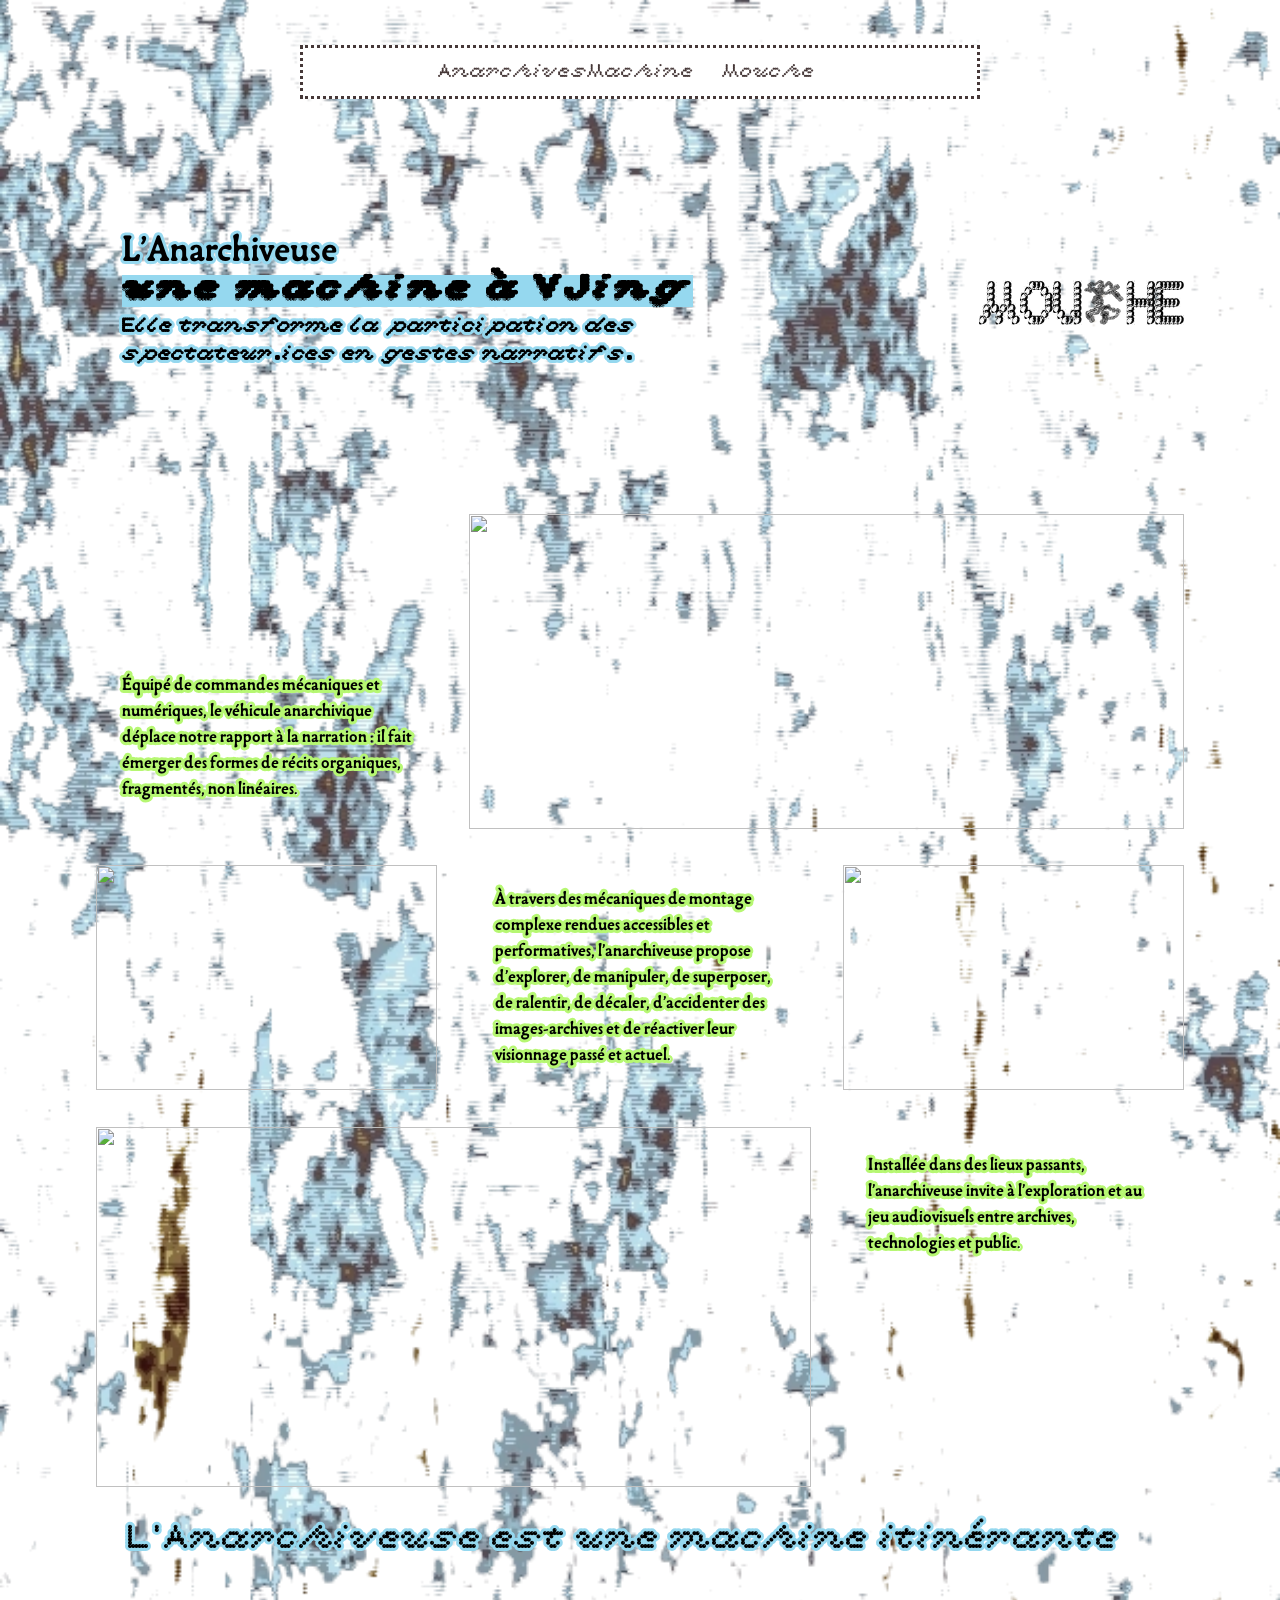
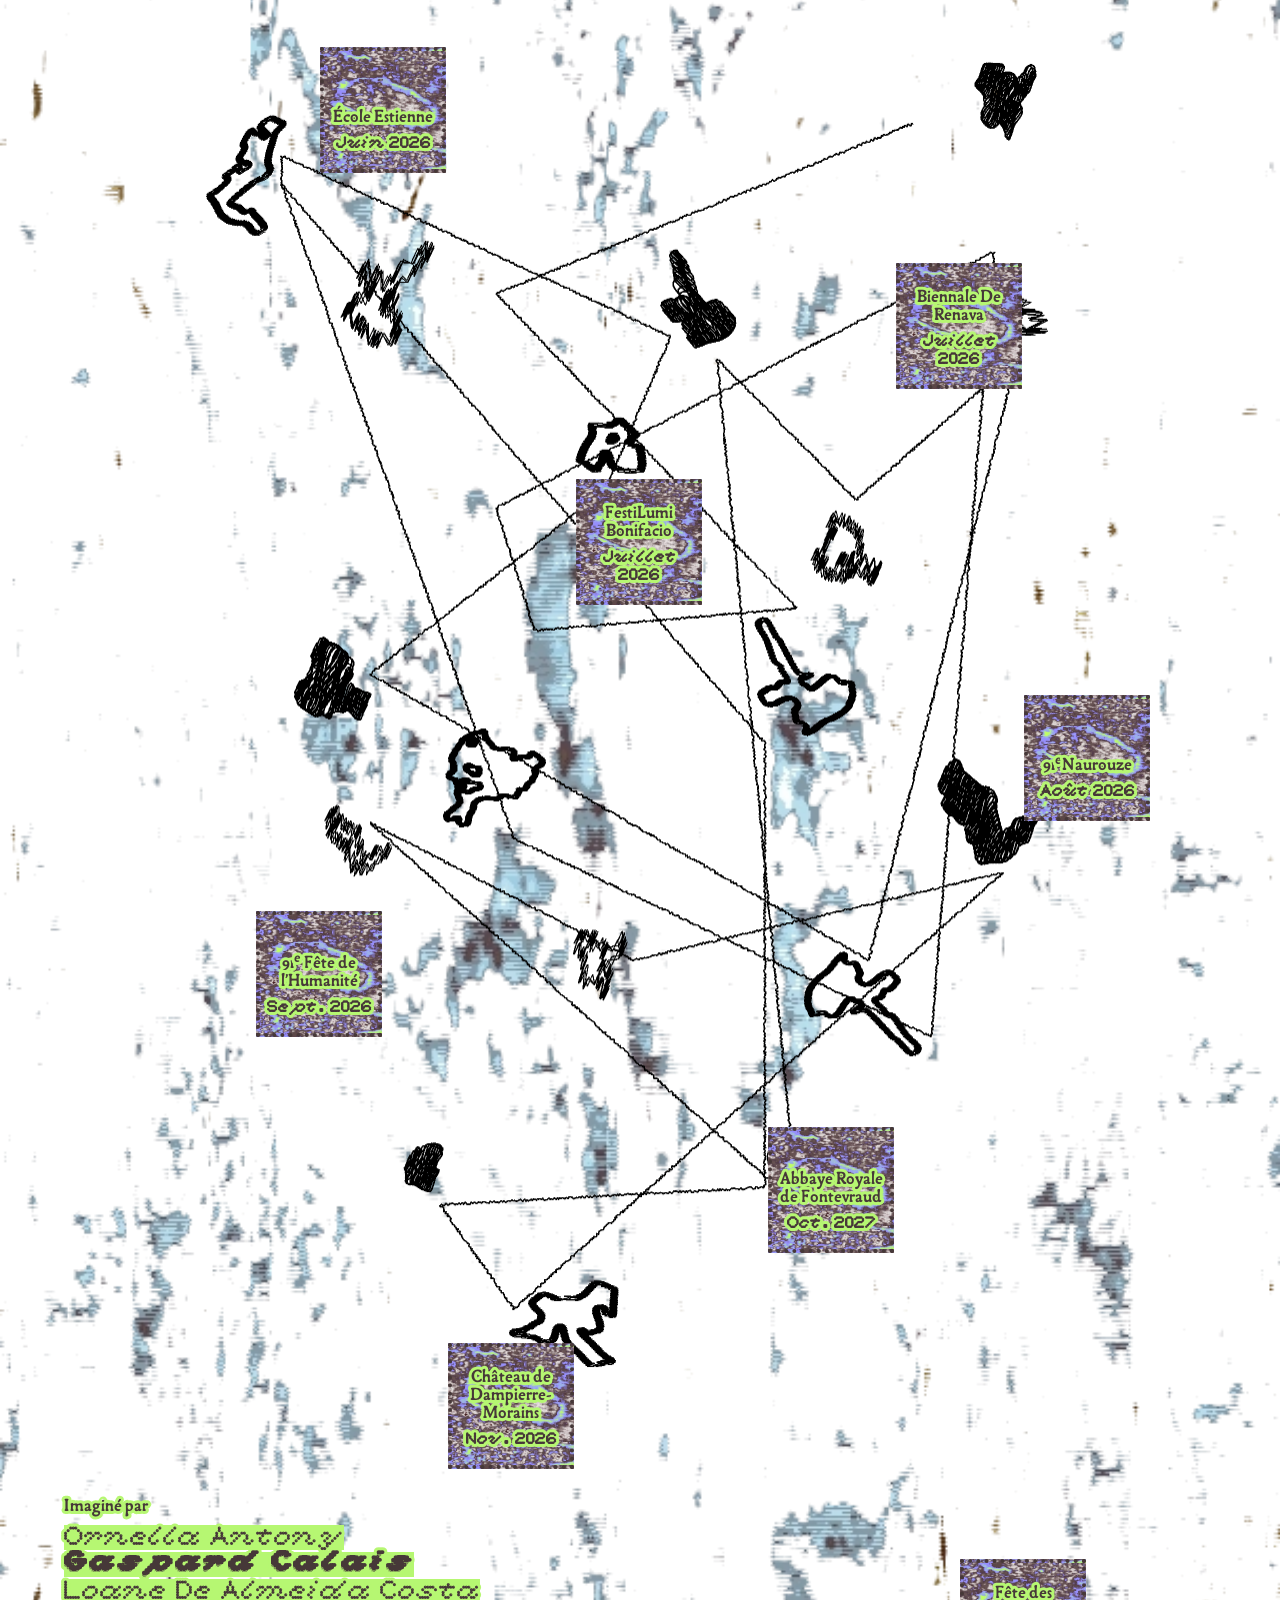
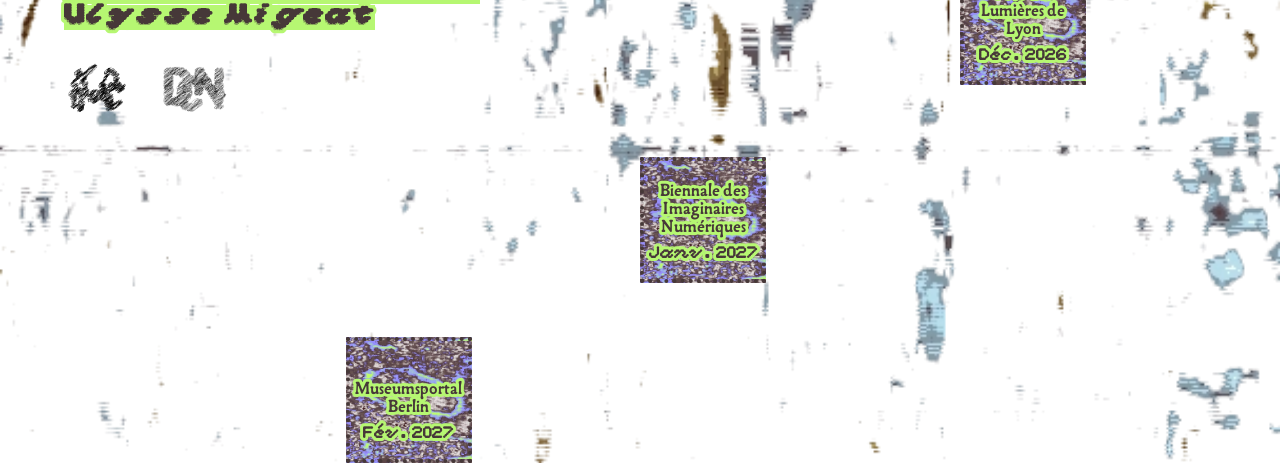
==== Machine.html @ 0e3a9652 "Avancée Page Machine" ====
<!DOCTYPE html>
<html lang="fr">
<head>
  <meta charset="UTF-8" />
  <meta name="viewport" content="width=device-width, initial-scale=1.0" />
  <title>Collectif Mouche</title>
  <link rel="stylesheet" href="Style_Machine.css" />
</head>
<body>

<header class="topnav">
  <div class="nav-item">
    <a href="index.html" data-text="Anarchives">Anarchives</a>
    <a href="Machine.html" data-text="Machine" data-popup="popup-machine">Machine</a>    
    <a href="Mouche.html" data-text="Mouche" data-popup="popup-mouche">Mouche</a>
  </div>
</header>

<section class="layout-grid">

  <div class="bloc-texte bloc-titre-texte">
    <h2>L'Anarchiveuse <br><strong>une machine à VJing</strong> </h2>
    <h3>Elle transforme la participation des spectateur.ices en gestes narratifs.</h3>
  </div>
  <div class="bloc-img bloc-titre-img">
    <img src="images/logo_mouche_lettres.webp" alt="">
  </div>

  <div class="bloc-texte bloc-1">
    <p>Équipé de commandes mécaniques et numériques, le véhicule anarchivique déplace notre rapport à la narration : il fait émerger des formes de récits organiques, fragmentés, non linéaires.</p>
  </div>
  <div class="bloc-img bloc-2">
    <img src="images/Temp.webp" alt="">
  </div>

  <div class="bloc-img bloc-3">
    <img src="images/Temp.webp" alt="">
  </div>
  <div class="bloc-texte bloc-4">
    <p>À travers des mécaniques de montage complexe rendues accessibles et performatives, l'anarchiveuse propose d'explorer, de manipuler, de superposer, de ralentir, de décaler, d'accidenter des images-archives et de réactiver leur visionnage passé et actuel.</p>
  </div>
  <div class="bloc-img bloc-5">
    <img src="images/Temp.webp" alt="">
  </div>

  <div class="bloc-img bloc-6">
    <img src="images/Temp.webp" alt="">
  </div>
  <div class="bloc-texte bloc-7">
    <p>Installée dans des lieux passants, l'anarchiveuse invite à l'exploration et au jeu audiovisuels entre archives, technologies et public.</p>
  </div>

</section>

  <div class="carte">
    <h2>L'Anarchiveuse est une machine itinérante</h2>
    <div class ="lieu1">
        <h4>École Estienne</h4> 
        <p>Juin 2026</p>
    </div>
    <div class ="lieu2">
        <h4>Biennale De Renava</h4>
        <p>Juillet 2026</p>
    </div>
    <div class ="lieu3">
        <h4>FestiLumi Bonifacio</h4>
        <p>Juillet 2026</p>
    </div>
    <div class ="lieu4">
        <h4>91<sup>e</sup>Naurouze</h4>
        <p>Août 2026</p>
    </div>
    <div class ="lieu5">
        <h4>91<sup>e</sup> Fête de l'Humanité</h4>
        <p>Sept. 2026</p>
    </div>
    <div class ="lieu6">
        <h4>Abbaye Royale de Fontevraud</h4> 
        <p>Oct. 2027</p>
    </div>
    <div class ="lieu7">
        <h4>Château de Dampierre-Morains</h4> 
        <p>Nov. 2026</p>
    </div>
    <div class ="lieu8">
        <h4>Fête des Lumières de Lyon</h4> 
        <p>Déc. 2026</p>
    </div>
    <div class ="lieu9">
        <h4>Biennale des Imaginaires Numériques</h4> 
        <p>Janv. 2027</p>
    </div>
    <div class ="lieu10">
        <h4>Museumsportal Berlin</h4> 
        <p>Fév. 2027</p>
    </div>
  </div>  

  <!-- ══════════ FOOTER ══════════ -->
  <div class="footer-block">
    <p>Imaginé par</p>
    <h4><strong>Ornella Antony</strong></h4>
    <h4><span class="highlight">Gaspard Calais</span></h4>
    <h4><strong>Loane De Almeida Costa</strong></h4>
    <h4><span class="highlight">Ulysse Migeat</span></h4>
    <div class="footer-block-logos">
      <img src="images/logo_mouche_traits.webp" alt="Logo Mouche" />
      <img src="images/DCN.webp" alt="Logo DCN" />
    </div>
  </div>

</body>
</html>
---- Style_Machine.css ----
/* ============================================================
                            RESET
============================================================ */
* {
  margin: 0;
  padding: 0;
  box-sizing: border-box;
}


/* ============================================================
                            FONTS
============================================================ */

@font-face {
  font-family: 'BianzhidaiCloud';
  src: url('fonts/bianzhidai_noBG-Cloud.woff') format('woff');
  font-weight: normal;
  font-style: normal;
}

@font-face {
  font-family: 'BianzhidaiPearl';
  src: url('fonts/bianzhidai_noBG-Pearl.woff') format('woff');
  font-weight: normal;
  font-style: normal;
}

@font-face {
  font-family: 'Garabosse';
  src: url('fonts/Garabosse-Perle.woff') format('woff');
  font-weight: bold;
  font-style: normal;
}

@font-face {
  font-family: 'Roberte';
  src: url('fonts/Roberte-Regular.woff') format('woff');
  font-weight: normal;
  font-style: normal;
}

@font-face {
  font-family: 'BianzhidaiMessy';
  src: url('fonts/bianzhidai_noBG-Messy.woff') format('woff');
  font-weight: normal;
  font-style: normal;
}

/* ============================================================
                            BODY
============================================================ */

body {
  overflow-x: hidden;
  background-image: url(images/Fond_Bleu.webp);
  background-size: cover;
  animation: fadeIn 0.6s ease;
}

@keyframes fadeIn {
  from { opacity: 0; }
  to   { opacity: 1; }
}

.layout-grid {
  display: grid;
  grid-template-columns: repeat(3, 1fr);
  gap: 2rem;
  padding: 2rem;
  align-items: center;
  width: 90%;
  margin: 0 auto;
  margin-top: 10vh;
}

.bloc-img img {
  width: 100%;
  height: 100%;
  object-fit: cover;
  display: block;
}

/* Ligne 1 : titre sur 2 colonnes, image à droite */
.bloc-titre-texte { grid-column: 1 / 3; grid-row: 1; }
.bloc-titre-img   { grid-column: 3;     grid-row: 1; height: 40vh; }

.bloc-1 { grid-column: 1;     grid-row: 2; align-self: end; }
.bloc-2 { grid-column: 2 / 4; grid-row: 2; height: 35vh; }

.bloc-3 { grid-column: 1; grid-row: 3; height: 25vh; }
.bloc-4 { grid-column: 2; grid-row: 3; }
.bloc-5 { grid-column: 3; grid-row: 3; height: 25vh; }

.bloc-6 { grid-column: 1 / 3; grid-row: 4; height: 40vh; }
.bloc-7 { grid-column: 3;     grid-row: 4; align-self: start; }

.bloc-titre-img {
  display: flex;
  align-items: center;
  justify-content: right;
}

.bloc-titre-img img {
  width: 60%;
  height: auto;
  object-fit: cover;
}

/* ============================================================
                        BLOCS TEXTE GRILLE
============================================================ */

.bloc-texte {
  padding: clamp(1rem, 2vw, 2rem);
}

.bloc-texte h2 {
  font-family: 'Garabosse', sans-serif;
  font-weight: normal;
  font-size: clamp(28px, 2.5vw, 42px);
  color: #000000;
  line-height: 1.2;
  -webkit-text-stroke: 6px #95D8EF;
  paint-order: stroke fill;
}

.bloc-texte h3 {
  font-family: 'BianzhidaiPearl', sans-serif;
  font-weight: bold;
  font-size: clamp(16px, 1.5vw, 28px);
  color: #000000;
  line-height: 1.5;
  -webkit-text-stroke: 6px #95D8EF;
  paint-order: stroke fill;
}

.bloc-texte p {
  font-family: 'Garabosse', sans-serif;
  font-weight: bold;
  font-size: clamp(14px, 1.2vw, 22px);
  color: #000000;
  line-height: 1.7;
  -webkit-text-stroke: 6px #B6F772;
  paint-order: stroke fill;
}

.bloc-texte strong {
  font-family: 'BianzhidaiCloud', sans-serif;
  font-weight: normal;
  background-color: #95D8EF;
  -webkit-text-stroke: 0;
}

.bloc-texte .highlight {
  font-family: 'BianzhidaiCloud', sans-serif;
  font-weight: normal;
  background-color: #B6F772;
  -webkit-text-stroke: 0;
}

/* ============================================================
                            FOOTER
============================================================ */

.footer-block {
  padding: clamp(1.5rem, 3vw, 2.5rem) clamp(1.5rem, 5vw, 4rem);
  padding-top: 10vh;
  text-align: left;
}

.footer-block p {
  font-family: 'Garabosse', sans-serif;
  font-weight: bold;
  font-size: clamp(14px, 1.2vw, 20px);
  color: #463838;
  margin-bottom: 0.5rem;
  -webkit-text-stroke: 6px #B6F772;
  paint-order: stroke fill;
}

.footer-block h4 {
  font-size: clamp(18px, 2vw, 32px);
  font-weight: normal;
  line-height: 1;
}

.footer-block strong {
  font-family: 'BianzhidaiPearl', sans-serif;
  font-weight: normal;
  color: #463838;
  -webkit-text-stroke: 6px #B6F772;
  paint-order: stroke fill;
  background-color: #B6F772;
}

.footer-block .highlight {
  font-family: 'BianzhidaiCloud', sans-serif;
  font-weight: normal;
  color: #463838;
  -webkit-text-stroke: 6px #B6F772;
  paint-order: stroke fill;
  background-color: #B6F772;
}

.footer-block-logos {
  display: flex;
  align-items: center;
  justify-content: left;
  gap: 2rem;
  margin-top: 2rem;
}

.footer-block-logos img {
  height: clamp(30px, 4vw, 60px);
  width: auto;
}

/* ============================================================
                          CARTE
============================================================ */
.carte {
  width: 80%;
  background-image: url(images/Carte.webp);
  background-size: cover;
  background-position: center;
  aspect-ratio: 11 / 16;
  margin: 0 auto;
  overflow: visible;
}

.carte h2 {
  font-family: 'BianzhidaiPearl', sans-serif;
  font-weight: normal;
  font-size: clamp(22px, 2.5vw, 42px);
  color: #000000;
  line-height: 1.2;
  -webkit-text-stroke: 6px #95D8EF;
  paint-order: stroke fill;
}

.carte h4 {
  font-family: 'Garabosse', sans-serif;
  font-weight: bold;
  text-align: center;
  font-size: clamp(14px, 1.2vw, 20px);
  color: #463838;
  margin-bottom: 0.5rem;
  -webkit-text-stroke: 6px #B6F772;
  paint-order: stroke fill;
}

.carte p {
  font-family: 'BianzhidaiPearl', sans-serif;
  font-weight: bold;
  text-align: center;
  font-size: clamp(10px, 1.2vw, 16px);
  color: #463838;
  margin-bottom: 0.5rem;
  -webkit-text-stroke: 6px #B6F772;
  paint-order: stroke fill;
}

.lieu1  { top: 10vh; left: 15vw; }
.lieu2  { top: 20vh; left: 60vw; }
.lieu3  { top: 30vh; left: 35vw; }
.lieu4  { top: 40vh; left: 70vw; }
.lieu5  { top: 50vh; left: 10vw; }
.lieu6  { top: 60vh; left: 50vw; }
.lieu7  { top: 70vh; left: 25vw; }
.lieu8  { top: 80vh; left: 65vw; }
.lieu9  { top: 88vh; left: 40vw; }
.lieu10 { top: 94vh; left: 17vw;  }

.lieu1, .lieu2, .lieu3, .lieu4, .lieu5,
.lieu6, .lieu7, .lieu8, .lieu9, .lieu10 {
  height: 14vh;
  aspect-ratio: 1 / 1;
  background-image: url(images/vertviolet.webp);
  background-size: cover;
  background-position: center top;
  border: 4px dotted #463838;
  display: flex;
  flex-direction: column;
  align-items: center;
  justify-content: flex-end;
  text-align: center;
  position: relative;
  overflow: visible;
  padding-bottom: 0.5rem;
}

/* ============================================================
                          NAV
============================================================ */

.topnav {
  background-color: #ffffff;
  display: flex;
  justify-content: center;
  align-items: center;
  width: clamp(500px, 64vw, 680px);
  height: 6vh;
  position: fixed;
  top: 8%;
  left: 50%;   
  transform: translate(-50%, -50%);
  z-index: 999;
  border: 3.6px dotted #463838;
  overflow: visible;
  white-space: nowrap;
}

.nav-item {
  height: 100%;
  display: flex;
  align-items: center;
}

.nav-item > a {
  height: 100%;
  display: flex;
  align-items: center;
  justify-content: center;
  width: clamp(100px, 10vw, 200px);
  text-align: center;
  font-family: 'BianzhidaiPearl', sans-serif;
  color: #463838;
  text-decoration: none;
  font-size: clamp(9px, 2vw, 18px);
  position: relative;
}

.nav-item > a::after {
  content: attr(data-text);
  font-family: 'BianzhidaiMessy', sans-serif;
  font-size: clamp(7px, 1.8vw, 14px);
  color: #463838;
  position: absolute;
  inset: 0;
  display: flex;
  align-items: center;
  justify-content: center;
  opacity: 0;
}

.nav-item > a:hover { color: transparent; }
.nav-item > a:hover::after { opacity: 1; }
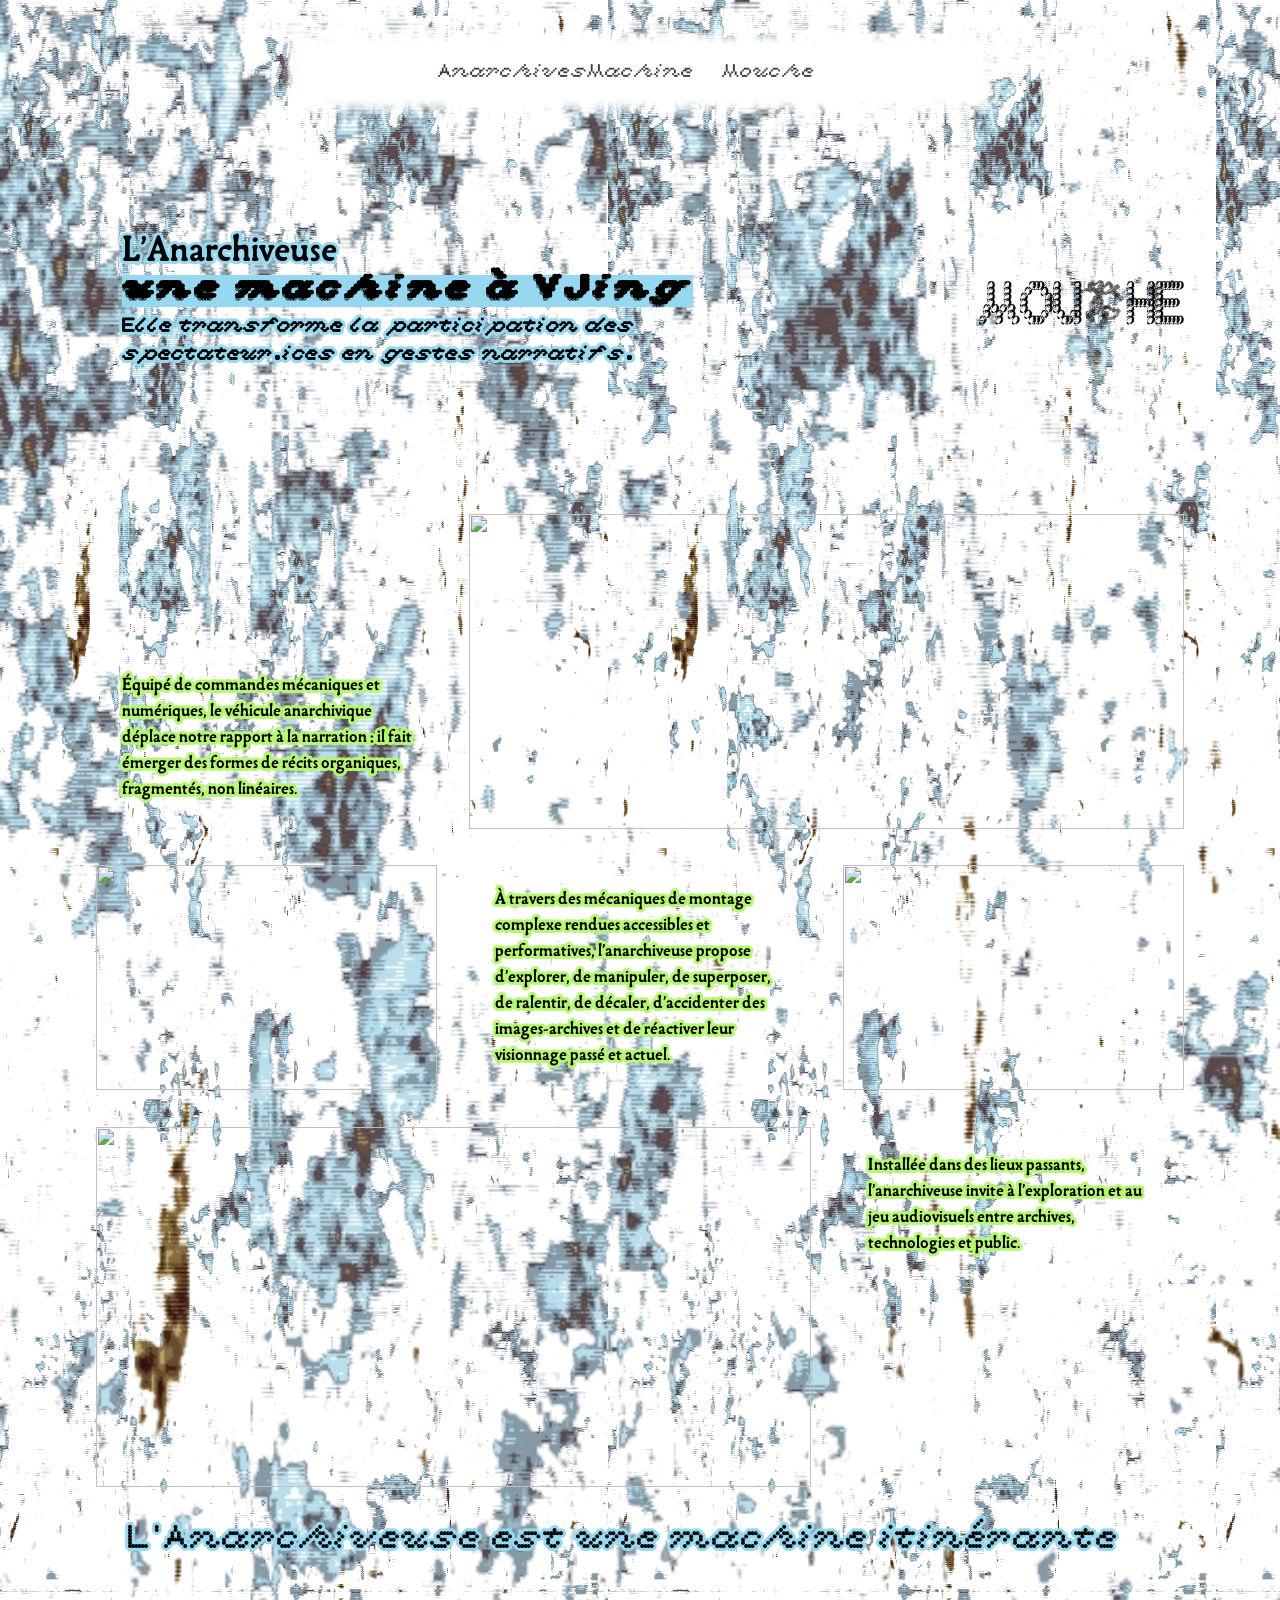
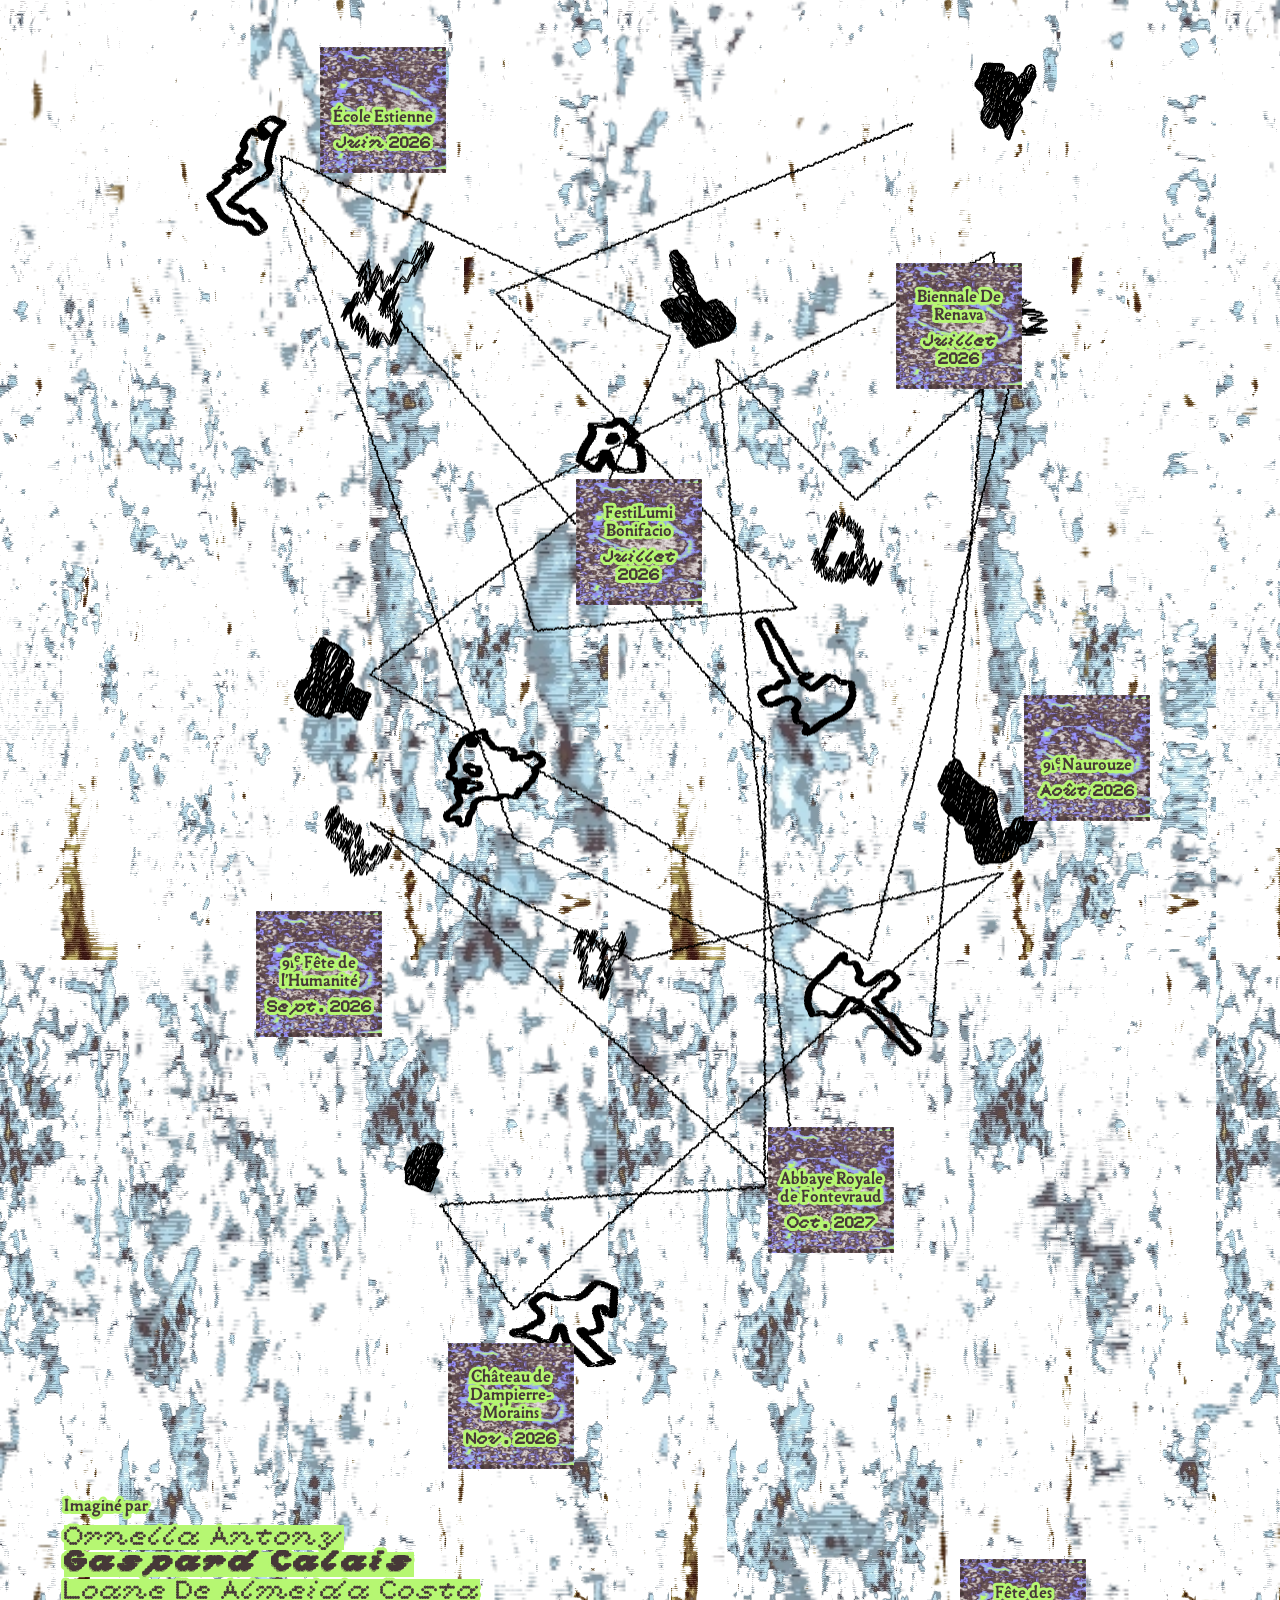
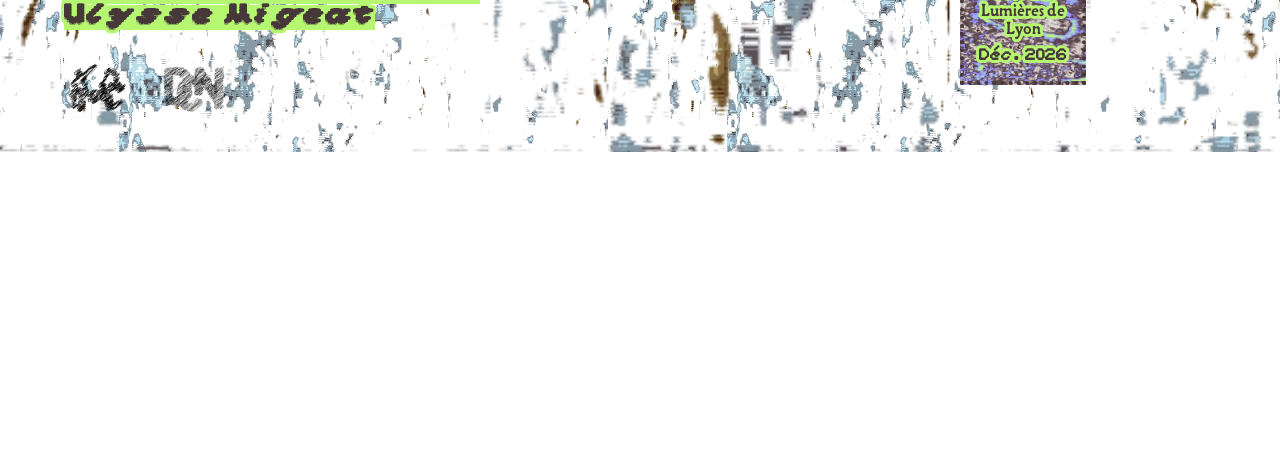
==== commit 7ff16333: "Rangement fichiers" ====
--- a/Machine.html
+++ b/Machine.html
@@ -8,6 +8,9 @@
 </head>
 <body>
 
+<!-------------------------------------------------------------
+                          MENU        
+-------------------------------------------------------------->
 <header class="topnav">
   <div class="nav-item">
     <a href="index.html" data-text="Anarchives">Anarchives</a>
@@ -16,6 +19,9 @@
   </div>
 </header>
 
+<!-------------------------------------------------------------
+                          GRILLE        
+-------------------------------------------------------------->
 <section class="layout-grid">
 
   <div class="bloc-texte bloc-titre-texte">
@@ -52,6 +58,9 @@
 
 </section>
 
+<!-------------------------------------------------------------
+                          CARTE         
+-------------------------------------------------------------->
   <div class="carte">
     <h2>L'Anarchiveuse est une machine itinérante</h2>
     <div class ="lieu1">
@@ -96,7 +105,9 @@
     </div>
   </div>  
 
-  <!-- ══════════ FOOTER ══════════ -->
+<!-------------------------------------------------------------
+                          FOOTER         
+-------------------------------------------------------------->
   <div class="footer-block">
     <p>Imaginé par</p>
     <h4><strong>Ornella Antony</strong></h4>
--- a/Style_Machine.css
+++ b/Style_Machine.css
@@ -1,5 +1,5 @@
 /* ============================================================
-                            RESET
+                            BODY
 ============================================================ */
 * {
   margin: 0;
@@ -7,10 +7,34 @@
   box-sizing: border-box;
 }
 
+html, body {
+  overflow-y: scroll;
+  overflow-x: hidden;
+  cursor: url('images/cursor.png') 0 0, auto;
+  background-image: url(images/Fond_Bleu.webp);
+}
+
+a, button, [role="button"], input[type="submit"], input[type="button"], input[type="reset"], label[for], select, .nav-item, .nav-item > a, .dropdown a, .grille a, .popup-close, .popup-machine-lien, .popup-mouche-lien, [onclick], [tabindex], .carousel-slide, .carousel-btn, .lightbox-close, .lightbox-nav {
+  cursor: url('images/cursor_hover.png') 0 0, pointer !important;
+}
 
 /* ============================================================
                             FONTS
 ============================================================ */
+
+@font-face {
+  font-family: 'BianzhidaiMessy';
+  src: url('fonts/bianzhidai_noBG-Messy.woff') format('woff');
+  font-weight: normal;
+  font-style: normal;
+}
+
+@font-face {
+  font-family: 'BianzhidaiPearl';
+  src: url('fonts/bianzhidai_noBG-Pearl.woff') format('woff');
+  font-weight: normal;
+  font-style: normal;
+}
 
 @font-face {
   font-family: 'BianzhidaiCloud';
@@ -20,42 +44,81 @@
 }
 
 @font-face {
-  font-family: 'BianzhidaiPearl';
-  src: url('fonts/bianzhidai_noBG-Pearl.woff') format('woff');
-  font-weight: normal;
-  font-style: normal;
-}
-
-@font-face {
   font-family: 'Garabosse';
   src: url('fonts/Garabosse-Perle.woff') format('woff');
-  font-weight: bold;
+  font-weight: normal;
   font-style: normal;
 }
 
-@font-face {
-  font-family: 'Roberte';
-  src: url('fonts/Roberte-Regular.woff') format('woff');
-  font-weight: normal;
-  font-style: normal;
-}
-
-@font-face {
-  font-family: 'BianzhidaiMessy';
-  src: url('fonts/bianzhidai_noBG-Messy.woff') format('woff');
-  font-weight: normal;
-  font-style: normal;
-}
+/* ============================================================
+                            MENU
+============================================================ */
+
+.topnav {
+  background-color: #ffffff;
+  display: flex;
+  justify-content: center;
+  align-items: center;
+  gap: 0.8vw;
+  width: clamp(500px, 64vw, 680px);
+  height: 6vh;                                  
+  position: fixed;
+  top: 8%;
+  left: 50%;    
+  transform: translate(-50%, -50%);
+  z-index: 999;
+  box-shadow: 0px 0px 10px 10px #ffffff;
+  overflow: visible;
+  white-space: nowrap;
+}
+
+.nav-item {
+  position: relative;
+  height: 100%;
+  display: flex;
+  align-items: center;
+}
+
+.nav-item > a {
+  height: 100%;
+  display: flex;
+  align-items: center;
+  justify-content: center;
+  width: clamp(100px, 10vw, 200px);        
+  text-align: center; 
+  font-family: 'BianzhidaiPearl', sans-serif; 
+  rotate: random;
+  color: #463838;
+  text-decoration: none;
+  font-size: clamp(9px, 2vw, 18px);
+  position: relative;
+}
+
+.nav-item > a::after {
+  content: attr(data-text);
+  font-family: 'BianzhidaiMessy', sans-serif;
+  font-size: clamp(7px, 1.8vw, 14px);    
+  color: #463838;
+  position: absolute;
+  inset: 0;                                 
+  display: flex;
+  align-items: center;
+  justify-content: center;
+  opacity: 0;                           
+}
+
+.nav-item > a:hover { color: transparent; }
+.nav-item > a:hover::after { opacity: 1; }
 
 /* ============================================================
                             BODY
 ============================================================ */
-
 body {
   overflow-x: hidden;
   background-image: url(images/Fond_Bleu.webp);
   background-size: cover;
   animation: fadeIn 0.6s ease;
+  cursor: url('images/cursor.png'), auto;
 }
 
 @keyframes fadeIn {
@@ -81,7 +144,6 @@
   display: block;
 }
 
-/* Ligne 1 : titre sur 2 colonnes, image à droite */
 .bloc-titre-texte { grid-column: 1 / 3; grid-row: 1; }
 .bloc-titre-img   { grid-column: 3;     grid-row: 1; height: 40vh; }
 
@@ -157,63 +219,6 @@
   font-weight: normal;
   background-color: #B6F772;
   -webkit-text-stroke: 0;
-}
-
-/* ============================================================
-                            FOOTER
-============================================================ */
-
-.footer-block {
-  padding: clamp(1.5rem, 3vw, 2.5rem) clamp(1.5rem, 5vw, 4rem);
-  padding-top: 10vh;
-  text-align: left;
-}
-
-.footer-block p {
-  font-family: 'Garabosse', sans-serif;
-  font-weight: bold;
-  font-size: clamp(14px, 1.2vw, 20px);
-  color: #463838;
-  margin-bottom: 0.5rem;
-  -webkit-text-stroke: 6px #B6F772;
-  paint-order: stroke fill;
-}
-
-.footer-block h4 {
-  font-size: clamp(18px, 2vw, 32px);
-  font-weight: normal;
-  line-height: 1;
-}
-
-.footer-block strong {
-  font-family: 'BianzhidaiPearl', sans-serif;
-  font-weight: normal;
-  color: #463838;
-  -webkit-text-stroke: 6px #B6F772;
-  paint-order: stroke fill;
-  background-color: #B6F772;
-}
-
-.footer-block .highlight {
-  font-family: 'BianzhidaiCloud', sans-serif;
-  font-weight: normal;
-  color: #463838;
-  -webkit-text-stroke: 6px #B6F772;
-  paint-order: stroke fill;
-  background-color: #B6F772;
-}
-
-.footer-block-logos {
-  display: flex;
-  align-items: center;
-  justify-content: left;
-  gap: 2rem;
-  margin-top: 2rem;
-}
-
-.footer-block-logos img {
-  height: clamp(30px, 4vw, 60px);
-  width: auto;
 }
 
 /* ============================================================
@@ -291,58 +296,58 @@
 }
 
 /* ============================================================
-                          NAV
-============================================================ */
-
-.topnav {
-  background-color: #ffffff;
-  display: flex;
-  justify-content: center;
-  align-items: center;
-  width: clamp(500px, 64vw, 680px);
-  height: 6vh;
-  position: fixed;
-  top: 8%;
-  left: 50%;   
-  transform: translate(-50%, -50%);
-  z-index: 999;
-  border: 3.6px dotted #463838;
-  overflow: visible;
-  white-space: nowrap;
-}
-
-.nav-item {
-  height: 100%;
-  display: flex;
-  align-items: center;
-}
-
-.nav-item > a {
-  height: 100%;
-  display: flex;
-  align-items: center;
-  justify-content: center;
-  width: clamp(100px, 10vw, 200px);
-  text-align: center;
+                            FOOTER
+============================================================ */
+
+.footer-block {
+  padding: clamp(1.5rem, 3vw, 2.5rem) clamp(1.5rem, 5vw, 4rem);
+  padding-top: 10vh;
+  text-align: left;
+}
+
+.footer-block p {
+  font-family: 'Garabosse', sans-serif;
+  font-weight: bold;
+  font-size: clamp(14px, 1.2vw, 20px);
+  color: #463838;
+  margin-bottom: 0.5rem;
+  -webkit-text-stroke: 6px #B6F772;
+  paint-order: stroke fill;
+}
+
+.footer-block h4 {
+  font-size: clamp(18px, 2vw, 32px);
+  font-weight: normal;
+  line-height: 1;
+}
+
+.footer-block strong {
   font-family: 'BianzhidaiPearl', sans-serif;
-  color: #463838;
-  text-decoration: none;
-  font-size: clamp(9px, 2vw, 18px);
-  position: relative;
-}
-
-.nav-item > a::after {
-  content: attr(data-text);
-  font-family: 'BianzhidaiMessy', sans-serif;
-  font-size: clamp(7px, 1.8vw, 14px);
-  color: #463838;
-  position: absolute;
-  inset: 0;
-  display: flex;
-  align-items: center;
-  justify-content: center;
-  opacity: 0;
-}
-
-.nav-item > a:hover { color: transparent; }
-.nav-item > a:hover::after { opacity: 1; }+  font-weight: normal;
+  color: #463838;
+  -webkit-text-stroke: 6px #B6F772;
+  paint-order: stroke fill;
+  background-color: #B6F772;
+}
+
+.footer-block .highlight {
+  font-family: 'BianzhidaiCloud', sans-serif;
+  font-weight: normal;
+  color: #463838;
+  -webkit-text-stroke: 6px #B6F772;
+  paint-order: stroke fill;
+  background-color: #B6F772;
+}
+
+.footer-block-logos {
+  display: flex;
+  align-items: center;
+  justify-content: left;
+  gap: 2rem;
+  margin-top: 2rem;
+}
+
+.footer-block-logos img {
+  height: clamp(30px, 4vw, 60px);
+  width: auto;
+}
